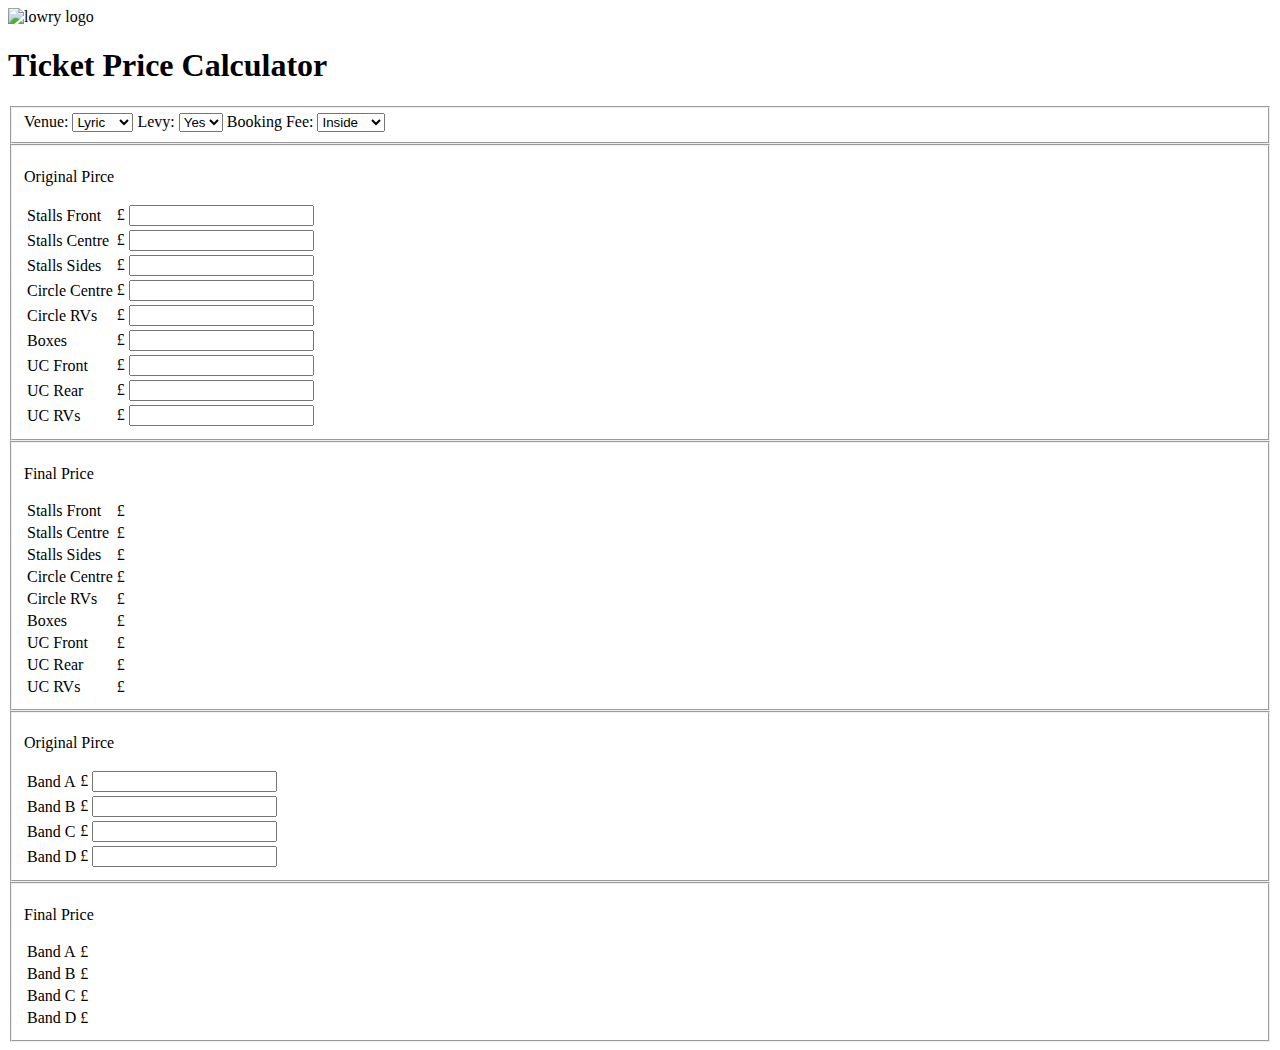
==== index.html @ a3d0663e "Create index.html" ====
<!DOCTYPE html>
<html lang="en">
<head>
    <meta charset="UTF-8">
    <meta name="viewport" content="width=device-width, initial-scale=1.0">
    <title>Price Calculator</title>
    <link href="styles.css" rel="stylesheet">
</head>
<body>
    <img src="#" alt="lowry logo">
    <h1>Ticket Price Calculator</h1>
    <form>
        <fieldset class="setting">
            <label for="venue">Venue: 
                <select id="venue" name="venue">
                    <option value="1">Lyric</option>
                    <option value="2">Quays</option>
                </select>
            </label>
            <label for="levy">Levy:  
                <select id="levy" name="levy">
                    <option value="1">Yes</option>
                    <option value="2">No</option>
                </select>
            </label>
            <label for="booking-fee">Booking Fee: 
                <select id="booking-fee" name="booking-fee">
                    <option value="1">Inside</option>
                    <option value="2">Outside</option>
                </select>
            </label>
        </fieldset>

        <fieldset class="lyric lyric-original-price">
            <p>Original Pirce</p>
            <table>
                <tr>
                    <td><label for="sf-price">Stalls Front</label></td>
                    <td>£ <input id="sf-price"></td>
                </tr>
                <tr>
                    <td>Stalls Centre</td>
                    <td>£ <input></td>
                </tr>
                <tr>
                    <td>Stalls Sides</td>
                    <td>£ <input></td>
                </tr>
                <tr>
                    <td>Circle Centre</td>
                    <td>£ <input></td>
                </tr>
                <tr>
                    <td>Circle RVs</td>
                    <td>£ <input></td>
                </tr>
                <tr>
                    <td>Boxes</td>
                    <td>£ <input></td>
                </tr>
                <tr>
                    <td>UC Front</td>
                    <td>£ <input></td>
                </tr>
                <tr>
                    <td>UC Rear</td>
                    <td>£ <input></td>
                </tr>
                <tr>
                    <td>UC RVs</td>
                    <td>£ <input></td>
                </tr>
            </table>
        </fieldset>

        <fieldset class="lyric lyric-final-price">
            <p>Final Price</p>
            <table>
                <tr>
                    <td>Stalls Front</td>
                    <td>£</td>
                </tr>
                <tr>
                    <td>Stalls Centre</td>
                    <td>£</td>
                </tr>
                <tr>
                    <td>Stalls Sides</td>
                    <td>£</td>
                </tr>
                <tr>
                    <td>Circle Centre</td>
                    <td>£</td>
                </tr>
                <tr>
                    <td>Circle RVs</td>
                    <td>£</td>
                </tr>
                <tr>
                    <td>Boxes</td>
                    <td>£</td>
                </tr>
                <tr>
                    <td>UC Front</td>
                    <td>£</td>
                </tr>
                <tr>
                    <td>UC Rear</td>
                    <td>£</td>
                </tr>
                <tr>
                    <td>UC RVs</td>
                    <td>£</td>
                </tr>
            </table>
        </fieldset>

        <fieldset class="quays quays-original-price">
            <p>Original Pirce</p>
            <table>
                <tr>
                    <td><label for="a-price">Band A</label></td>
                    <td>£ <input id="a-price"></td>
                </tr>
                <tr>
                    <td>Band B</td>
                    <td>£ <input></td>
                </tr>
                <tr>
                    <td>Band C</td>
                    <td>£ <input></td>
                </tr>
                <tr>
                    <td>Band D</td>
                    <td>£ <input></td>
                </tr>
            </table>
        </fieldset>

        <fieldset class="quays quays-final-price">
            <p>Final Price</p>
            <table>
                <tr>
                    <td>Band A</td>
                    <td>£</td>
                </tr>
                <tr>
                    <td>Band B</td>
                    <td>£</td>
                </tr>
                <tr>
                    <td>Band C</td>
                    <td>£</td>
                </tr>
                <tr>
                    <td>Band D</td>
                    <td>£</td>
                </tr>
            </table>
        </fieldset>

    </form>


    
</body>
</html>
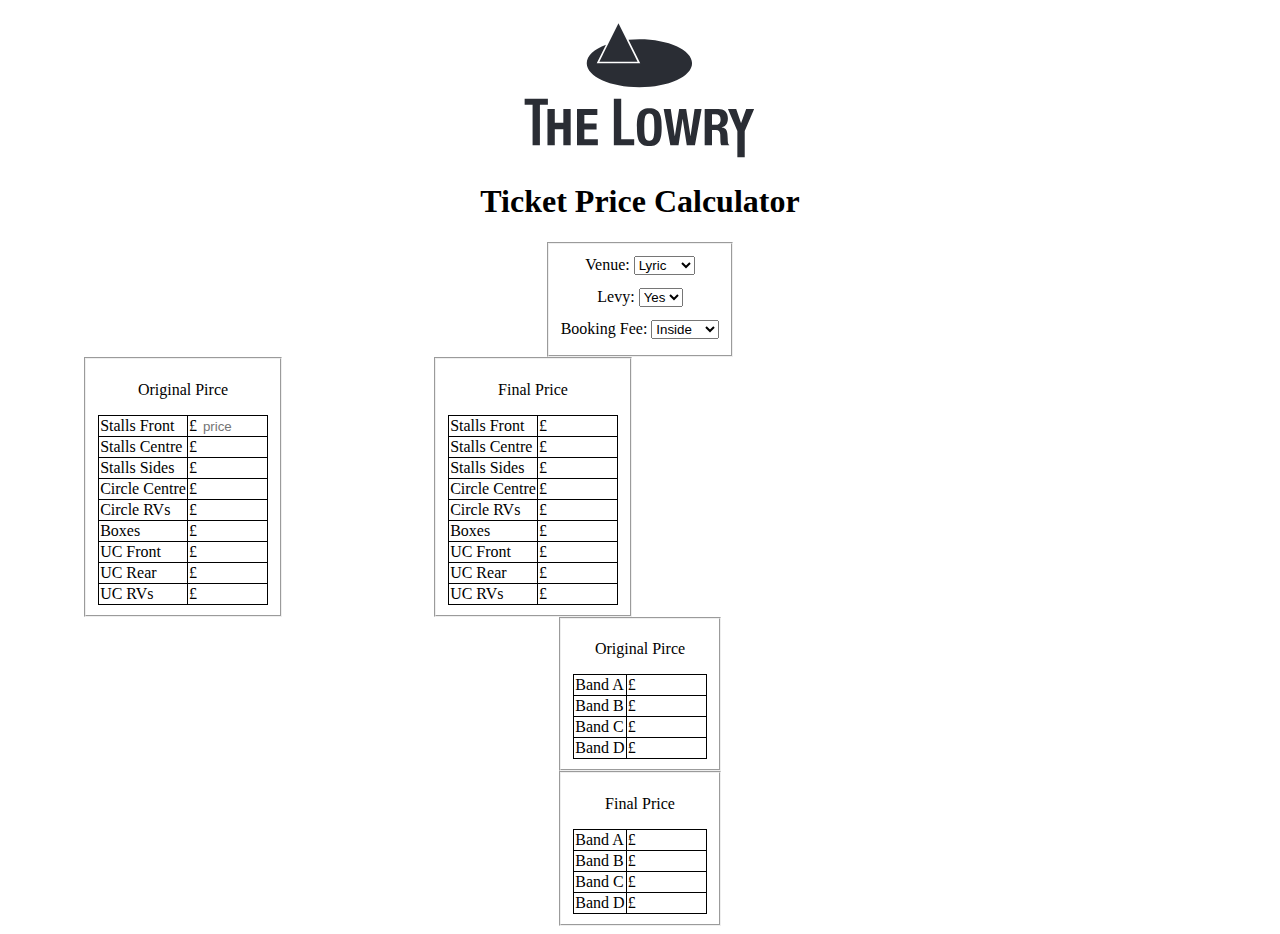
==== commit d8fb5e18: "Update index.html" ====
--- a/index.html
+++ b/index.html
@@ -7,7 +7,7 @@
     <link href="styles.css" rel="stylesheet">
 </head>
 <body>
-    <img src="#" alt="lowry logo">
+    <img src="img/the-lowry-logo-black.svg" alt="lowry logo" class="logo">
     <h1>Ticket Price Calculator</h1>
     <form>
         <fieldset class="setting">
@@ -30,109 +30,112 @@
                 </select>
             </label>
         </fieldset>
+        <div class="lyric">
+            <fieldset class="lyric-original-price">
+                <p>Original Pirce</p>
+                <table>
+                    <tr>
+                        <td class="area"><label for="sf-price">Stalls Front</label></td>
+                        <td class="price">£ <input id="sf-price" placeholder="price"></td>
+                    </tr>
+                    <tr>
+                        <td class="area"><label for="sc-price">Stalls Centre</label></td>
+                        <td class="price">£ <input id="sc-price"></td>
+                    </tr>
+                    <tr>
+                        <td class="area">Stalls Sides</td>
+                        <td class="price">£ <input></td>
+                    </tr>
+                    <tr>
+                        <td class="area">Circle Centre</td>
+                        <td class="price">£ <input></td>
+                    </tr>
+                    <tr>
+                        <td class="area">Circle RVs</td>
+                        <td>£ <input></td>
+                    </tr>
+                    <tr>
+                        <td class="area">Boxes</td>
+                        <td class="price">£ <input></td>
+                    </tr>
+                    <tr>
+                        <td class="area">UC Front</td>
+                        <td class="price">£ <input></td>
+                    </tr>
+                    <tr>
+                        <td class="area">UC Rear</td>
+                        <td class="price">£ <input></td>
+                    </tr>
+                    <tr>
+                        <td class="area">UC RVs</td>
+                        <td class="price">£ <input></td>
+                    </tr>
+                </table>
+            </fieldset>
+    
+            <fieldset class="lyric-final-price">
+                <p>Final Price</p>
+                <table>
+                    <tr>
+                        <td class="area">Stalls Front</td>
+                        <td class="price">£</td>
+                    </tr>
+                    <tr>
+                        <td class="area">Stalls Centre</td>
+                        <td class="price">£</td>
+                    </tr>
+                    <tr>
+                        <td class="area">Stalls Sides</td>
+                        <td class="price">£</td>
+                    </tr>
+                    <tr>
+                        <td class="area">Circle Centre</td>
+                        <td class="price">£</td>
+                    </tr>
+                    <tr>
+                        <td class="area">Circle RVs</td>
+                        <td class="price">£</td>
+                    </tr>
+                    <tr>
+                        <td class="area">Boxes</td>
+                        <td class="price">£</td>
+                    </tr>
+                    <tr>
+                        <td class="area">UC Front</td>
+                        <td class="price">£</td>
+                    </tr>
+                    <tr>
+                        <td class="area">UC Rear</td>
+                        <td class="price">£</td>
+                    </tr>
+                    <tr>
+                        <td class="area">UC RVs</td>
+                        <td class="price">£</td>
+                    </tr>
+                </table>
+            </fieldset>
+        </div>
 
-        <fieldset class="lyric lyric-original-price">
-            <p>Original Pirce</p>
-            <table>
-                <tr>
-                    <td><label for="sf-price">Stalls Front</label></td>
-                    <td>£ <input id="sf-price"></td>
-                </tr>
-                <tr>
-                    <td>Stalls Centre</td>
-                    <td>£ <input></td>
-                </tr>
-                <tr>
-                    <td>Stalls Sides</td>
-                    <td>£ <input></td>
-                </tr>
-                <tr>
-                    <td>Circle Centre</td>
-                    <td>£ <input></td>
-                </tr>
-                <tr>
-                    <td>Circle RVs</td>
-                    <td>£ <input></td>
-                </tr>
-                <tr>
-                    <td>Boxes</td>
-                    <td>£ <input></td>
-                </tr>
-                <tr>
-                    <td>UC Front</td>
-                    <td>£ <input></td>
-                </tr>
-                <tr>
-                    <td>UC Rear</td>
-                    <td>£ <input></td>
-                </tr>
-                <tr>
-                    <td>UC RVs</td>
-                    <td>£ <input></td>
-                </tr>
-            </table>
-        </fieldset>
 
-        <fieldset class="lyric lyric-final-price">
-            <p>Final Price</p>
-            <table>
-                <tr>
-                    <td>Stalls Front</td>
-                    <td>£</td>
-                </tr>
-                <tr>
-                    <td>Stalls Centre</td>
-                    <td>£</td>
-                </tr>
-                <tr>
-                    <td>Stalls Sides</td>
-                    <td>£</td>
-                </tr>
-                <tr>
-                    <td>Circle Centre</td>
-                    <td>£</td>
-                </tr>
-                <tr>
-                    <td>Circle RVs</td>
-                    <td>£</td>
-                </tr>
-                <tr>
-                    <td>Boxes</td>
-                    <td>£</td>
-                </tr>
-                <tr>
-                    <td>UC Front</td>
-                    <td>£</td>
-                </tr>
-                <tr>
-                    <td>UC Rear</td>
-                    <td>£</td>
-                </tr>
-                <tr>
-                    <td>UC RVs</td>
-                    <td>£</td>
-                </tr>
-            </table>
-        </fieldset>
 
         <fieldset class="quays quays-original-price">
             <p>Original Pirce</p>
             <table>
                 <tr>
-                    <td><label for="a-price">Band A</label></td>
-                    <td>£ <input id="a-price"></td>
+                    <td class="area"><label for="a-price">Band A</label></td>
+                    <td class="price">£ <input id="a-price"></td>
                 </tr>
                 <tr>
-                    <td>Band B</td>
-                    <td>£ <input></td>
+                    <td class="area">Band B</td>
+                    <td class="price">£ <input></td>
                 </tr>
                 <tr>
-                    <td>Band C</td>
-                    <td>£ <input></td>
+                    <td class="area">Band C</td>
+                    <td class="price">£ <input></td>
                 </tr>
                 <tr>
-                    <td>Band D</td>
-                    <td>£ <input></td>
+                    <td class="area">Band D</td>
+                    <td class="price">£ <input></td>
                 </tr>
             </table>
         </fieldset>
@@ -141,20 +144,20 @@
             <p>Final Price</p>
             <table>
                 <tr>
-                    <td>Band A</td>
-                    <td>£</td>
+                    <td class="area">Band A</td>
+                    <td class="price">£</td>
                 </tr>
                 <tr>
-                    <td>Band B</td>
-                    <td>£</td>
+                    <td class="area">Band B</td>
+                    <td class="price">£</td>
                 </tr>
                 <tr>
-                    <td>Band C</td>
-                    <td>£</td>
+                    <td class="area">Band C</td>
+                    <td class="price">£</td>
                 </tr>
                 <tr>
-                    <td>Band D</td>
-                    <td>£</td>
+                    <td class="area">Band D</td>
+                    <td class="price">£</td>
                 </tr>
             </table>
         </fieldset>
--- a/styles.css
+++ b/styles.css
@@ -0,0 +1,68 @@
+* {
+    box-sizing: border-box;
+}
+
+label {
+    display: block;
+}
+
+h1 {
+    text-align: center;
+}
+
+table {
+    border: 1px solid;
+    border-collapse: collapse;
+}
+
+td {
+    border: 1px solid;
+}
+
+.area {
+    text-align: left;
+}
+
+input {
+    border: none;
+    width: 50px;
+}
+
+.price {
+    width: 80px;
+}
+
+.logo {
+    width: 25%;
+    max-width: 240px;
+    margin-inline: auto;
+    display: block;
+    margin-top: 20px;
+}
+
+.setting {
+    text-align: center;
+    line-height: 2;
+}
+
+fieldset {
+    width: max-content;
+    margin-inline: auto;
+}
+
+.lyric {
+    display: grid;
+    max-width: 700px;
+    justify-content: center;
+}
+
+@media all and (min-width: 550px){
+    .lyric {
+    grid-template-columns: 1fr 1fr;
+    grid-template-rows: auto;
+    }
+  }
+
+p {
+    text-align: center;
+}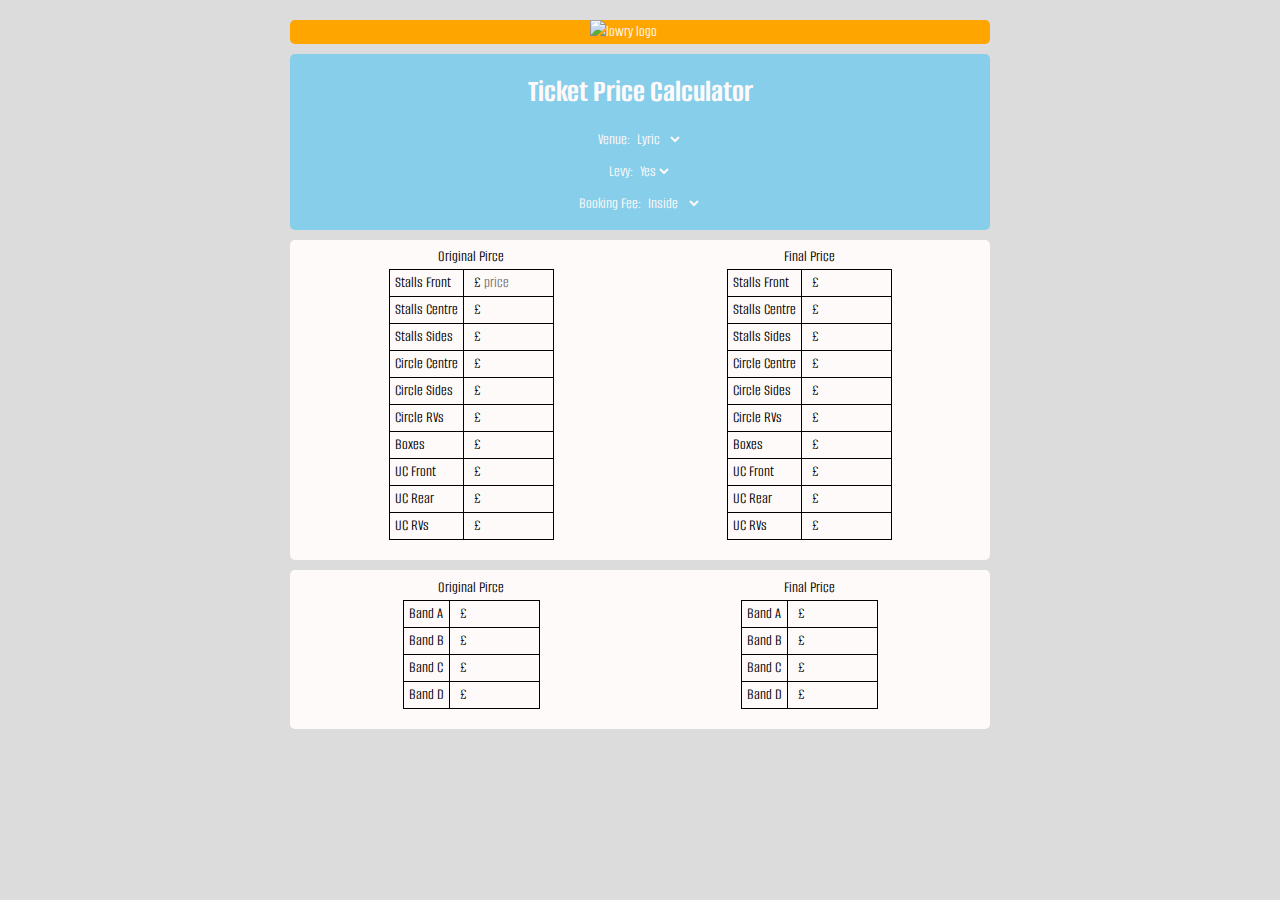
==== commit d47a4e2e: "Update index.html" ====
--- a/index.html
+++ b/index.html
@@ -5,12 +5,19 @@
     <meta name="viewport" content="width=device-width, initial-scale=1.0">
     <title>Price Calculator</title>
     <link href="styles.css" rel="stylesheet">
+    <link rel="preconnect" href="https://fonts.googleapis.com">
+    <link rel="preconnect" href="https://fonts.gstatic.com" crossorigin>
+    <link href="https://fonts.googleapis.com/css2?family=Alumni+Sans&display=swap" rel="stylesheet">
 </head>
 <body>
-    <img src="img/the-lowry-logo-black.svg" alt="lowry logo" class="logo">
-    <h1>Ticket Price Calculator</h1>
+    <header>
+        <img src="img/logo-white.png" alt="lowry logo" class="logo">
+        
+    </header>
+
     <form>
         <fieldset class="setting">
+            <h1>Ticket Price Calculator</h1>
             <label for="venue">Venue: 
                 <select id="venue" name="venue">
                     <option value="1">Lyric</option>
@@ -30,8 +37,9 @@
                 </select>
             </label>
         </fieldset>
-        <div class="lyric">
-            <fieldset class="lyric-original-price">
+
+        <fieldset class="lyric">
+            <div class="lyric-o-p">
                 <p>Original Pirce</p>
                 <table>
                     <tr>
@@ -51,8 +59,12 @@
                         <td class="price">£ <input></td>
                     </tr>
                     <tr>
+                        <td class="area">Circle Sides</td>
+                        <td class="price">£ <input></td>
+                    </tr>
+                    <tr>
                         <td class="area">Circle RVs</td>
-                        <td>£ <input></td>
+                        <td class="price">£ <input></td>
                     </tr>
                     <tr>
                         <td class="area">Boxes</td>
@@ -71,100 +83,99 @@
                         <td class="price">£ <input></td>
                     </tr>
                 </table>
-            </fieldset>
-    
-            <fieldset class="lyric-final-price">
+            </div>
+            <div class="lyric-f-p">
                 <p>Final Price</p>
                 <table>
                     <tr>
                         <td class="area">Stalls Front</td>
-                        <td class="price">£</td>
+                        <td class="price">£ </td>
                     </tr>
                     <tr>
                         <td class="area">Stalls Centre</td>
-                        <td class="price">£</td>
+                        <td class="price">£ </td>
                     </tr>
                     <tr>
                         <td class="area">Stalls Sides</td>
-                        <td class="price">£</td>
+                        <td class="price">£ </td>
                     </tr>
                     <tr>
                         <td class="area">Circle Centre</td>
-                        <td class="price">£</td>
+                        <td class="price">£ </td>
+                    </tr>
+                    <tr>
+                        <td class="area">Circle Sides</td>
+                        <td class="price">£ </td>
                     </tr>
                     <tr>
                         <td class="area">Circle RVs</td>
-                        <td class="price">£</td>
+                        <td class="price">£ </td>
                     </tr>
                     <tr>
                         <td class="area">Boxes</td>
-                        <td class="price">£</td>
+                        <td class="price">£ </td>
                     </tr>
                     <tr>
                         <td class="area">UC Front</td>
-                        <td class="price">£</td>
+                        <td class="price">£ </td>
                     </tr>
                     <tr>
                         <td class="area">UC Rear</td>
-                        <td class="price">£</td>
+                        <td class="price">£ </td>
                     </tr>
                     <tr>
                         <td class="area">UC RVs</td>
-                        <td class="price">£</td>
+                        <td class="price">£ </td>
                     </tr>
                 </table>
-            </fieldset>
-        </div>
-
-
-
-        <fieldset class="quays quays-original-price">
-            <p>Original Pirce</p>
-            <table>
-                <tr>
-                    <td class="area"><label for="a-price">Band A</label></td>
-                    <td class="price">£ <input id="a-price"></td>
-                </tr>
-                <tr>
-                    <td class="area">Band B</td>
-                    <td class="price">£ <input></td>
-                </tr>
-                <tr>
-                    <td class="area">Band C</td>
-                    <td class="price">£ <input></td>
-                </tr>
-                <tr>
-                    <td class="area">Band D</td>
-                    <td class="price">£ <input></td>
-                </tr>
-            </table>
+            </div>
         </fieldset>
 
-        <fieldset class="quays quays-final-price">
-            <p>Final Price</p>
-            <table>
-                <tr>
-                    <td class="area">Band A</td>
-                    <td class="price">£</td>
-                </tr>
-                <tr>
-                    <td class="area">Band B</td>
-                    <td class="price">£</td>
-                </tr>
-                <tr>
-                    <td class="area">Band C</td>
-                    <td class="price">£</td>
-                </tr>
-                <tr>
-                    <td class="area">Band D</td>
-                    <td class="price">£</td>
-                </tr>
-            </table>
+        <fieldset class="quays">
+            <div class="quays-o-p">
+                <p>Original Pirce</p>
+                <table>
+                    <tr>
+                        <td class="area"><label for="a-price">Band A</label></td>
+                        <td class="price">£ <input id="a-price"></td>
+                    </tr>
+                    <tr>
+                        <td class="area">Band B</td>
+                        <td class="price">£ <input></td>
+                    </tr>
+                    <tr>
+                        <td class="area">Band C</td>
+                        <td class="price">£ <input></td>
+                    </tr>
+                    <tr>
+                        <td class="area">Band D</td>
+                        <td class="price">£ <input></td>
+                    </tr>
+                </table>
+            </div>
+            <div class="quays-f-p">
+                <p>Final Price</p>
+                <table>
+                    <tr>
+                        <td class="area">Band A</td>
+                        <td class="price">£ </td>
+                    </tr>
+                    <tr>
+                        <td class="area">Band B</td>
+                        <td class="price">£ </td>
+                    </tr>
+                    <tr>
+                        <td class="area">Band C</td>
+                        <td class="price">£ </td>
+                    </tr>
+                    <tr>
+                        <td class="area">Band D</td>
+                        <td class="price">£ </td>
+                    </tr>
+                </table>
+            </div>
         </fieldset>
 
     </form>
-
-
-    
 </body>
 </html>--- a/styles.css
+++ b/styles.css
@@ -1,15 +1,118 @@
+/*
+  1. Use a more-intuitive box-sizing model.
+*/
+*, *::before, *::after {
+  box-sizing: border-box;
+}
+/*
+  2. Remove default margin
+*/
 * {
-    box-sizing: border-box;
+  margin: 0;
+}
+/*
+  Typographic tweaks!
+  3. Add accessible line-height
+  4. Improve text rendering
+*/
+body {
+  line-height: 1.5;
+  -webkit-font-smoothing: antialiased;
+  font-family: 'Alumni Sans', sans-serif;
+  background-color: gainsboro;
+}
+/*
+  5. Improve media defaults
+*/
+img, picture, video, canvas, svg {
+  display: block;
+  max-width: 100%;
+}
+/*
+  6. Remove built-in form typography styles
+*/
+input, button, textarea, select {
+  font: inherit;
+}
+/*
+  7. Avoid text overflows
+*/
+p, h1, h2, h3, h4, h5, h6 {
+  overflow-wrap: break-word;
+}
+/*
+  8. Create a root stacking context
+*/
+#root, #__next {
+  isolation: isolate;
 }
 
+/*my css starts*/
+
+
+/*header area*/
+header {
+    max-width: 700px;
+    margin-inline: auto;
+    background-color: orange;
+    color: snow;
+    border-radius: 5px;
+    margin-top: 20px;
+}
+
+.logo {
+    max-width: 100px;
+    display: block;
+    margin-inline: auto;
+}
+
+h1 {
+    text-align: center;
+    margin: auto;
+    max-width: 700px;
+}
+
+/*form general*/
 label {
     display: block;
 }
 
-h1 {
+p {
     text-align: center;
 }
 
+input {
+    border: none;
+    border-radius: 5px;
+    width: 60px;
+    padding: 0;
+    margin: 0;
+    background-color: transparent;
+}
+
+fieldset {
+    border: none;
+}
+
+/*setting area*/
+.setting {
+    text-align: center;
+    line-height: 2;
+    margin: 10px auto;
+    background-color: skyblue;
+    color: snow;
+    max-width: 700px;
+    border-radius: 5px;
+}
+
+select {
+    background-color: transparent;
+    border-radius: 5px;
+    color: snow;
+    border: none;
+}
+
+/*price table*/
 table {
     border: 1px solid;
     border-collapse: collapse;
@@ -21,39 +124,27 @@
 
 .area {
     text-align: left;
-}
-
-input {
-    border: none;
-    width: 50px;
+    padding: 0 5px;
 }
 
 .price {
-    width: 80px;
+    width: 90px;
+    padding-left: 10px;
 }
 
-.logo {
-    width: 25%;
-    max-width: 240px;
-    margin-inline: auto;
-    display: block;
-    margin-top: 20px;
-}
-
-.setting {
-    text-align: center;
-    line-height: 2;
-}
-
-fieldset {
-    width: max-content;
-    margin-inline: auto;
-}
-
-.lyric {
+.lyric,
+.quays,
+.lyric-o-p,
+.lyric-f-p,
+.quays-o-p,
+.quays-f-p {
     display: grid;
     max-width: 700px;
+    margin-inline: auto;
     justify-content: center;
+    background-color: snow;
+    margin-bottom: 10px;
+    border-radius: 5px;
 }
 
 @media all and (min-width: 550px){
@@ -61,8 +152,8 @@
     grid-template-columns: 1fr 1fr;
     grid-template-rows: auto;
     }
+    .quays {
+        grid-template-columns: 1fr 1fr;
+        grid-template-rows: auto;
+    }
   }
-
-p {
-    text-align: center;
-}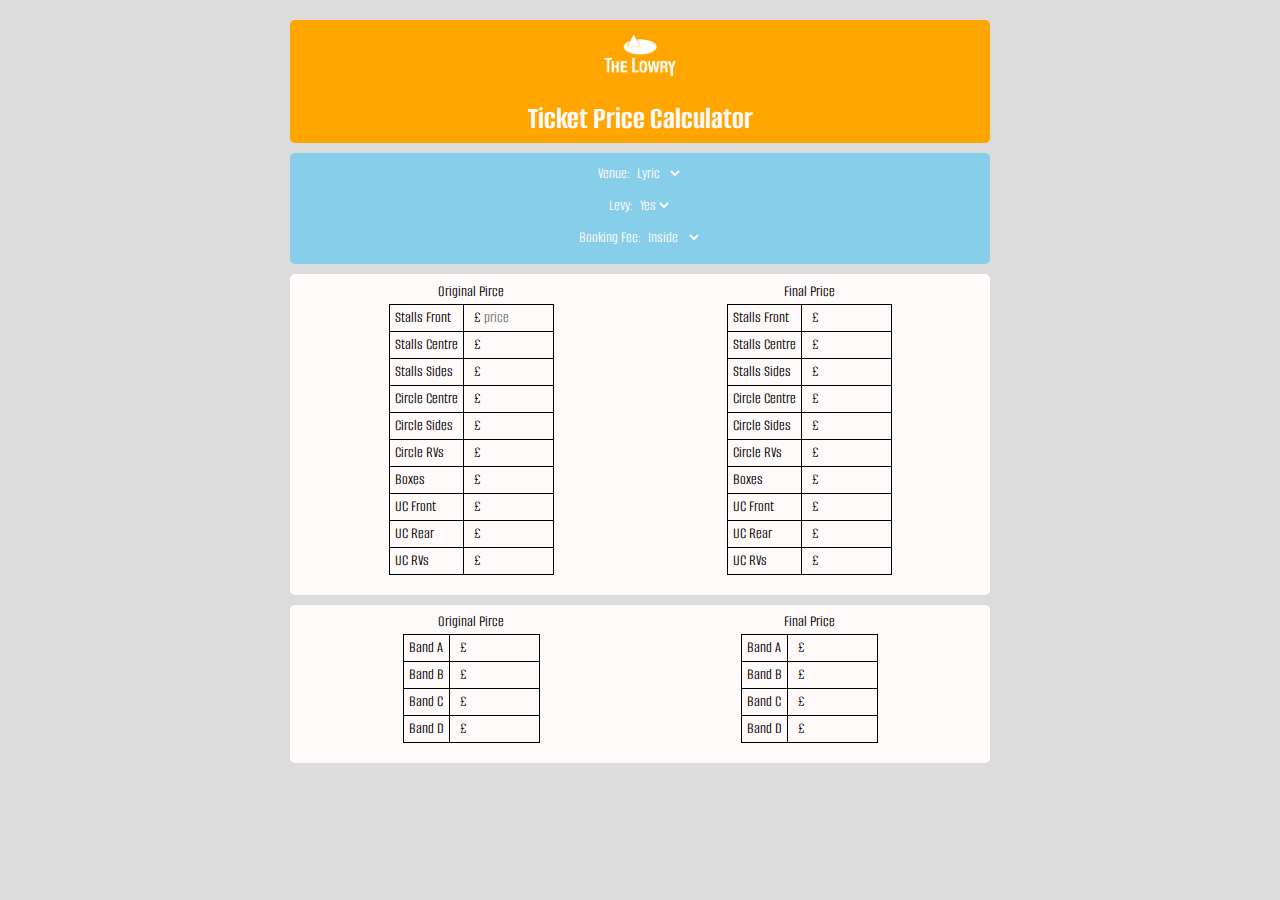
==== commit 456c231d: "Update index.html" ====
--- a/index.html
+++ b/index.html
@@ -12,16 +12,14 @@
 <body>
     <header>
         <img src="img/logo-white.png" alt="lowry logo" class="logo">
-        
+        <h1>Ticket Price Calculator</h1>
     </header>
-
     <form>
         <fieldset class="setting">
-            <h1>Ticket Price Calculator</h1>
             <label for="venue">Venue: 
                 <select id="venue" name="venue">
-                    <option value="1">Lyric</option>
-                    <option value="2">Quays</option>
+                    <option value="1" id="venue-lyric" class="venue-option">Lyric</option>
+                    <option value="2" id="venue-quays" class="venue-option">Quays</option>
                 </select>
             </label>
             <label for="levy">Levy:  
@@ -38,7 +36,7 @@
             </label>
         </fieldset>
 
-        <fieldset class="lyric">
+        <fieldset class="lyric is-visiable">
             <div class="lyric-o-p">
                 <p>Original Pirce</p>
                 <table>
@@ -131,7 +129,7 @@
             </div>
         </fieldset>
 
-        <fieldset class="quays">
+        <fieldset class="quays is-visiable">
             <div class="quays-o-p">
                 <p>Original Pirce</p>
                 <table>
@@ -175,7 +173,8 @@
                 </table>
             </div>
         </fieldset>
+    </form>
 
-    </form>
+    <script src="script.js"></script>
 </body>
 </html>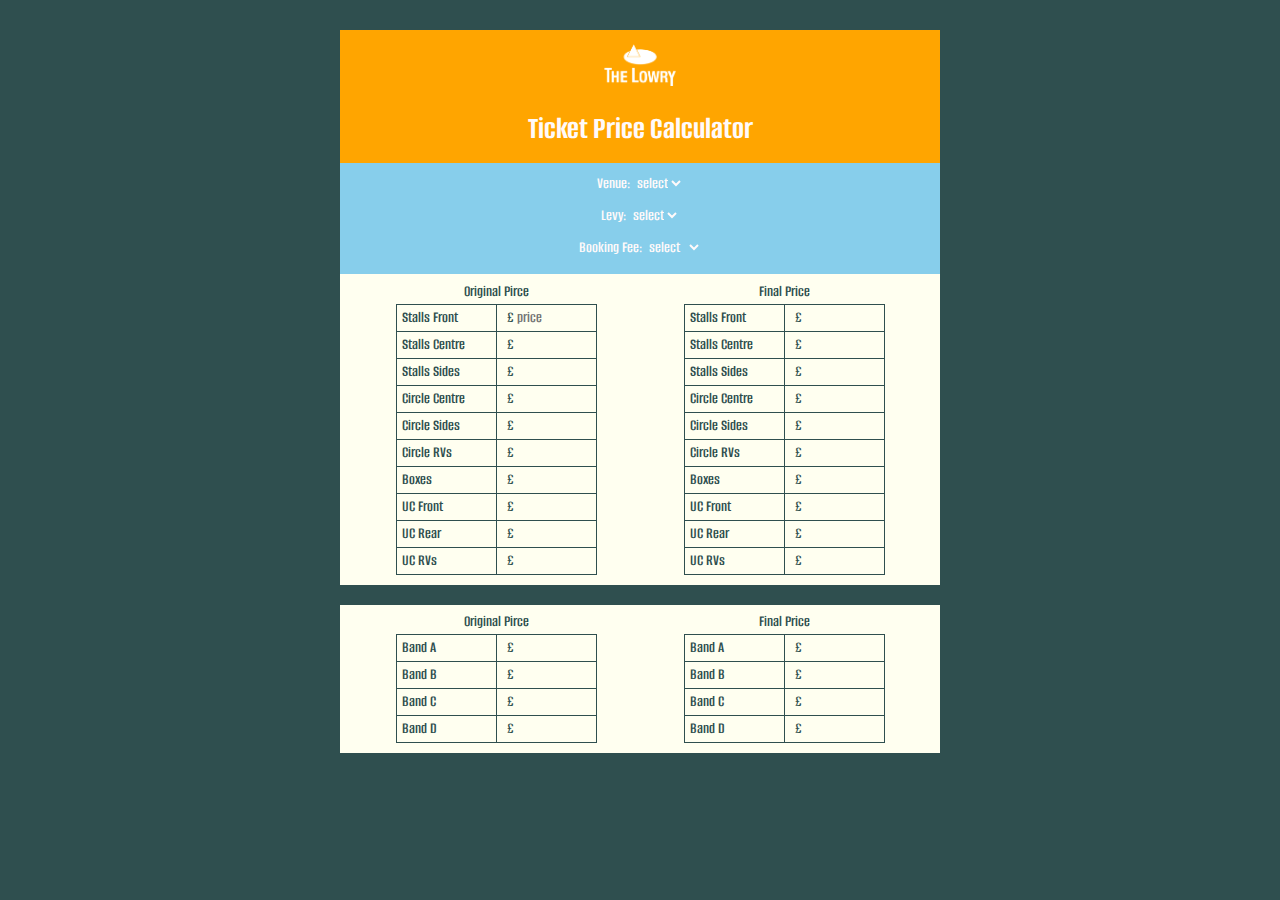
==== commit e0aaaa8b: "Update index.html" ====
--- a/index.html
+++ b/index.html
@@ -10,171 +10,176 @@
     <link href="https://fonts.googleapis.com/css2?family=Alumni+Sans&display=swap" rel="stylesheet">
 </head>
 <body>
-    <header>
-        <img src="img/logo-white.png" alt="lowry logo" class="logo">
-        <h1>Ticket Price Calculator</h1>
-    </header>
-    <form>
-        <fieldset class="setting">
-            <label for="venue">Venue: 
-                <select id="venue" name="venue">
-                    <option value="1" id="venue-lyric" class="venue-option">Lyric</option>
-                    <option value="2" id="venue-quays" class="venue-option">Quays</option>
-                </select>
-            </label>
-            <label for="levy">Levy:  
-                <select id="levy" name="levy">
-                    <option value="1">Yes</option>
-                    <option value="2">No</option>
-                </select>
-            </label>
-            <label for="booking-fee">Booking Fee: 
-                <select id="booking-fee" name="booking-fee">
-                    <option value="1">Inside</option>
-                    <option value="2">Outside</option>
-                </select>
-            </label>
-        </fieldset>
-
-        <fieldset class="lyric is-visiable">
-            <div class="lyric-o-p">
-                <p>Original Pirce</p>
-                <table>
-                    <tr>
-                        <td class="area"><label for="sf-price">Stalls Front</label></td>
-                        <td class="price">£ <input id="sf-price" placeholder="price"></td>
-                    </tr>
-                    <tr>
-                        <td class="area"><label for="sc-price">Stalls Centre</label></td>
-                        <td class="price">£ <input id="sc-price"></td>
-                    </tr>
-                    <tr>
-                        <td class="area">Stalls Sides</td>
-                        <td class="price">£ <input></td>
-                    </tr>
-                    <tr>
-                        <td class="area">Circle Centre</td>
-                        <td class="price">£ <input></td>
-                    </tr>
-                    <tr>
-                        <td class="area">Circle Sides</td>
-                        <td class="price">£ <input></td>
-                    </tr>
-                    <tr>
-                        <td class="area">Circle RVs</td>
-                        <td class="price">£ <input></td>
-                    </tr>
-                    <tr>
-                        <td class="area">Boxes</td>
-                        <td class="price">£ <input></td>
-                    </tr>
-                    <tr>
-                        <td class="area">UC Front</td>
-                        <td class="price">£ <input></td>
-                    </tr>
-                    <tr>
-                        <td class="area">UC Rear</td>
-                        <td class="price">£ <input></td>
-                    </tr>
-                    <tr>
-                        <td class="area">UC RVs</td>
-                        <td class="price">£ <input></td>
-                    </tr>
-                </table>
-            </div>
-            <div class="lyric-f-p">
-                <p>Final Price</p>
-                <table>
-                    <tr>
-                        <td class="area">Stalls Front</td>
-                        <td class="price">£ </td>
-                    </tr>
-                    <tr>
-                        <td class="area">Stalls Centre</td>
-                        <td class="price">£ </td>
-                    </tr>
-                    <tr>
-                        <td class="area">Stalls Sides</td>
-                        <td class="price">£ </td>
-                    </tr>
-                    <tr>
-                        <td class="area">Circle Centre</td>
-                        <td class="price">£ </td>
-                    </tr>
-                    <tr>
-                        <td class="area">Circle Sides</td>
-                        <td class="price">£ </td>
-                    </tr>
-                    <tr>
-                        <td class="area">Circle RVs</td>
-                        <td class="price">£ </td>
-                    </tr>
-                    <tr>
-                        <td class="area">Boxes</td>
-                        <td class="price">£ </td>
-                    </tr>
-                    <tr>
-                        <td class="area">UC Front</td>
-                        <td class="price">£ </td>
-                    </tr>
-                    <tr>
-                        <td class="area">UC Rear</td>
-                        <td class="price">£ </td>
-                    </tr>
-                    <tr>
-                        <td class="area">UC RVs</td>
-                        <td class="price">£ </td>
-                    </tr>
-                </table>
-            </div>
-        </fieldset>
-
-        <fieldset class="quays is-visiable">
-            <div class="quays-o-p">
-                <p>Original Pirce</p>
-                <table>
-                    <tr>
-                        <td class="area"><label for="a-price">Band A</label></td>
-                        <td class="price">£ <input id="a-price"></td>
-                    </tr>
-                    <tr>
-                        <td class="area">Band B</td>
-                        <td class="price">£ <input></td>
-                    </tr>
-                    <tr>
-                        <td class="area">Band C</td>
-                        <td class="price">£ <input></td>
-                    </tr>
-                    <tr>
-                        <td class="area">Band D</td>
-                        <td class="price">£ <input></td>
-                    </tr>
-                </table>
-            </div>
-            <div class="quays-f-p">
-                <p>Final Price</p>
-                <table>
-                    <tr>
-                        <td class="area">Band A</td>
-                        <td class="price">£ </td>
-                    </tr>
-                    <tr>
-                        <td class="area">Band B</td>
-                        <td class="price">£ </td>
-                    </tr>
-                    <tr>
-                        <td class="area">Band C</td>
-                        <td class="price">£ </td>
-                    </tr>
-                    <tr>
-                        <td class="area">Band D</td>
-                        <td class="price">£ </td>
-                    </tr>
-                </table>
-            </div>
-        </fieldset>
-    </form>
-
+    <div class="content">
+        <header>
+            <img src="img/logo-white.png" alt="lowry logo" class="logo">
+            <h1>Ticket Price Calculator</h1>
+        </header>
+        <form>
+            <fieldset class="setting">
+                <label for="venue">Venue: 
+                    <select id="venue" name="venue">
+                        <option value="" >select</option>
+                        <option value="1" >Lyric</option>
+                        <option value="2" >Quays</option>
+                    </select>
+                </label>
+                <label for="levy">Levy:  
+                    <select id="levy" name="levy">
+                        <option value="">select</option>
+                        <option value="1">Yes</option>
+                        <option value="2">No</option>
+                    </select>
+                </label>
+                <label for="booking-fee">Booking Fee: 
+                    <select id="booking-fee" name="booking-fee">
+                        <option value="">select</option>
+                        <option value="1">Inside</option>
+                        <option value="2">Outside</option>
+                    </select>
+                </label>
+            </fieldset>
+    
+            <fieldset class="lyric hidden">
+                <div class="lyric-o-p">
+                    <p>Original Pirce</p>
+                    <table>
+                        <tr>
+                            <td class="area"><label for="sf-o-p">Stalls Front</label></td>
+                            <td class="price">£ <input id="sf-o-p" placeholder="price"></td>
+                        </tr>
+                        <tr>
+                            <td class="area"><label for="sc-o-p">Stalls Centre</label></td>
+                            <td class="price">£ <input id="sc-o-p"></td>
+                        </tr>
+                        <tr>
+                            <td class="area">Stalls Sides</td>
+                            <td class="price">£ <input></td>
+                        </tr>
+                        <tr>
+                            <td class="area">Circle Centre</td>
+                            <td class="price">£ <input></td>
+                        </tr>
+                        <tr>
+                            <td class="area">Circle Sides</td>
+                            <td class="price">£ <input></td>
+                        </tr>
+                        <tr>
+                            <td class="area">Circle RVs</td>
+                            <td class="price">£ <input></td>
+                        </tr>
+                        <tr>
+                            <td class="area">Boxes</td>
+                            <td class="price">£ <input></td>
+                        </tr>
+                        <tr>
+                            <td class="area">UC Front</td>
+                            <td class="price">£ <input></td>
+                        </tr>
+                        <tr>
+                            <td class="area">UC Rear</td>
+                            <td class="price">£ <input></td>
+                        </tr>
+                        <tr>
+                            <td class="area">UC RVs</td>
+                            <td class="price">£ <input></td>
+                        </tr>
+                    </table>
+                </div>
+                <div class="lyric-f-p">
+                    <p>Final Price</p>
+                    <table>
+                        <tr>
+                            <td class="area">Stalls Front</td>
+                            <td class="price" id="sf-f-p">£ </td>
+                        </tr>
+                        <tr>
+                            <td class="area">Stalls Centre</td>
+                            <td class="price">£ </td>
+                        </tr>
+                        <tr>
+                            <td class="area">Stalls Sides</td>
+                            <td class="price">£ </td>
+                        </tr>
+                        <tr>
+                            <td class="area">Circle Centre</td>
+                            <td class="price">£ </td>
+                        </tr>
+                        <tr>
+                            <td class="area">Circle Sides</td>
+                            <td class="price">£ </td>
+                        </tr>
+                        <tr>
+                            <td class="area">Circle RVs</td>
+                            <td class="price">£ </td>
+                        </tr>
+                        <tr>
+                            <td class="area">Boxes</td>
+                            <td class="price">£ </td>
+                        </tr>
+                        <tr>
+                            <td class="area">UC Front</td>
+                            <td class="price">£ </td>
+                        </tr>
+                        <tr>
+                            <td class="area">UC Rear</td>
+                            <td class="price">£ </td>
+                        </tr>
+                        <tr>
+                            <td class="area">UC RVs</td>
+                            <td class="price">£ </td>
+                        </tr>
+                    </table>
+                </div>
+            </fieldset>
+    
+            <fieldset class="quays hidden">
+                <div class="quays-o-p">
+                    <p>Original Pirce</p>
+                    <table>
+                        <tr>
+                            <td class="area"><label for="a-price">Band A</label></td>
+                            <td class="price">£ <input id="a-price"></td>
+                        </tr>
+                        <tr>
+                            <td class="area">Band B</td>
+                            <td class="price">£ <input></td>
+                        </tr>
+                        <tr>
+                            <td class="area">Band C</td>
+                            <td class="price">£ <input></td>
+                        </tr>
+                        <tr>
+                            <td class="area">Band D</td>
+                            <td class="price">£ <input></td>
+                        </tr>
+                    </table>
+                </div>
+                <div class="quays-f-p">
+                    <p>Final Price</p>
+                    <table>
+                        <tr>
+                            <td class="area">Band A</td>
+                            <td class="price">£ </td>
+                        </tr>
+                        <tr>
+                            <td class="area">Band B</td>
+                            <td class="price">£ </td>
+                        </tr>
+                        <tr>
+                            <td class="area">Band C</td>
+                            <td class="price">£ </td>
+                        </tr>
+                        <tr>
+                            <td class="area">Band D</td>
+                            <td class="price">£ </td>
+                        </tr>
+                    </table>
+                </div>
+            </fieldset>
+        </form>
+    </div>
+    
     <script src="script.js"></script>
 </body>
 </html>--- a/styles.css
+++ b/styles.css
@@ -19,7 +19,12 @@
   line-height: 1.5;
   -webkit-font-smoothing: antialiased;
   font-family: 'Alumni Sans', sans-serif;
-  background-color: gainsboro;
+  background-color: darkslategray;
+  z-index: -1;
+  font-weight: 600;
+  max-width: 600px;
+  margin: auto;
+  min-width: max-content;
 }
 /*
   5. Improve media defaults
@@ -52,84 +57,79 @@
 
 /*header area*/
 header {
-    max-width: 700px;
-    margin-inline: auto;
-    background-color: orange;
-    color: snow;
-    border-radius: 5px;
-    margin-top: 20px;
+  margin-inline: auto;
+  background-color: orange;
+  color: snow;
+  margin-top: 30px;
 }
 
 .logo {
-    max-width: 100px;
-    display: block;
-    margin-inline: auto;
+  max-width: 100px;
+  display: block;
+  margin-inline: auto;
 }
 
 h1 {
-    text-align: center;
-    margin: auto;
-    max-width: 700px;
+  text-align: center;
+  margin-inline: auto;
+  padding-bottom: 10px;
 }
 
 /*form general*/
 label {
-    display: block;
+  display: block;
 }
 
 p {
-    text-align: center;
+  text-align: center;
 }
 
 input {
-    border: none;
-    border-radius: 5px;
-    width: 60px;
-    padding: 0;
-    margin: 0;
-    background-color: transparent;
+  border: none;
+  width: 60px;
+  padding: 0;
+  margin: 0;
+  background-color: transparent;
 }
 
 fieldset {
-    border: none;
+  border: none;
 }
 
 /*setting area*/
 .setting {
-    text-align: center;
-    line-height: 2;
-    margin: 10px auto;
-    background-color: skyblue;
-    color: snow;
-    max-width: 700px;
-    border-radius: 5px;
+  text-align: center;
+  line-height: 2;
+  margin: auto;
+  background-color: skyblue;
+  color: snow;
 }
 
 select {
-    background-color: transparent;
-    border-radius: 5px;
-    color: snow;
-    border: none;
+  background-color: transparent;
+  color: snow;
+  border: none;
 }
 
 /*price table*/
 table {
-    border: 1px solid;
-    border-collapse: collapse;
+  border: 1px solid;
+  border-collapse: collapse;
 }
 
 td {
-    border: 1px solid;
+  border: 1px solid;
 }
 
 .area {
-    text-align: left;
-    padding: 0 5px;
+  text-align: left;
+  padding: 0 5px;
+  width: 100px;
 }
 
 .price {
-    width: 90px;
-    padding-left: 10px;
+  width: 100px;
+  padding-left: 10px;
 }
 
 .lyric,
@@ -138,22 +138,32 @@
 .lyric-f-p,
 .quays-o-p,
 .quays-f-p {
-    display: grid;
-    max-width: 700px;
-    margin-inline: auto;
-    justify-content: center;
-    background-color: snow;
-    margin-bottom: 10px;
-    border-radius: 5px;
+  display: grid;
+  margin-inline: auto;
+  justify-content: center;
+  background-color: ivory;
+  color: darkslategray;
 }
 
+.lyric,
+.quays {
+  margin-bottom: 20px;
+}
+
+
 @media all and (min-width: 550px){
-    .lyric {
+  .lyric {
     grid-template-columns: 1fr 1fr;
     grid-template-rows: auto;
-    }
-    .quays {
-        grid-template-columns: 1fr 1fr;
-        grid-template-rows: auto;
-    }
   }
+  .quays {
+    grid-template-columns: 1fr 1fr;
+    grid-template-rows: auto;
+  }
+}
+
+@media all and (max-width: 600px) {
+  header {
+    margin-top: 0;
+  }
+}
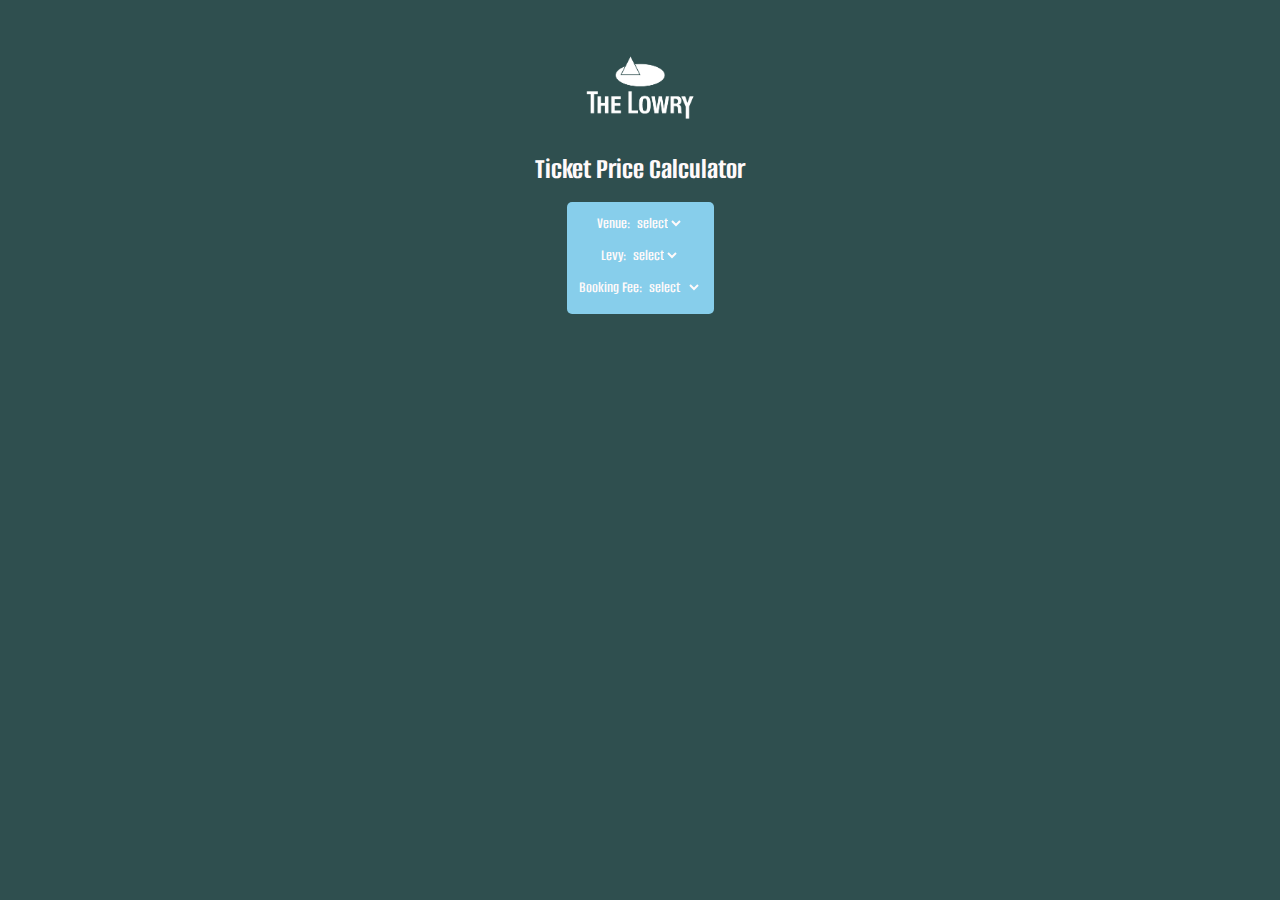
==== commit 50f8f774: "Update index.html" ====
--- a/index.html
+++ b/index.html
@@ -40,7 +40,7 @@
                 </label>
             </fieldset>
     
-            <fieldset class="lyric hidden">
+            <fieldset class="lyric hidden hide">
                 <div class="lyric-o-p">
                     <p>Original Pirce</p>
                     <table>
--- a/styles.css
+++ b/styles.css
@@ -20,11 +20,7 @@
   -webkit-font-smoothing: antialiased;
   font-family: 'Alumni Sans', sans-serif;
   background-color: darkslategray;
-  z-index: -1;
   font-weight: 600;
-  max-width: 600px;
-  margin: auto;
-  min-width: max-content;
 }
 /*
   5. Improve media defaults
@@ -53,23 +49,27 @@
 }
 
 /*my css starts*/
-
+.content {
+  margin-top: 35px;
+  display: flex;
+  flex-direction: column;
+  align-items: center;
+}
 
 /*header area*/
 header {
   margin-inline: auto;
-  background-color: orange;
   color: snow;
-  margin-top: 30px;
 }
 
 .logo {
-  max-width: 100px;
+  max-width: 150px;
   display: block;
   margin-inline: auto;
 }
 
 h1 {
+  font-size: 30px;
   text-align: center;
   margin-inline: auto;
   padding-bottom: 10px;
@@ -103,6 +103,8 @@
   margin: auto;
   background-color: skyblue;
   color: snow;
+  margin-bottom: 10px;
+  border-radius: 5px;
 }
 
 select {
@@ -139,17 +141,22 @@
 .quays-o-p,
 .quays-f-p {
   display: grid;
+  grid-gap: 20px;
   margin-inline: auto;
   justify-content: center;
-  background-color: ivory;
   color: darkslategray;
 }
 
 .lyric,
 .quays {
+  background-color: ivory;
   margin-bottom: 20px;
+  border-radius: 5px;
 }
 
+.hidden {
+  display: none;
+}
 
 @media all and (min-width: 550px){
   .lyric {
